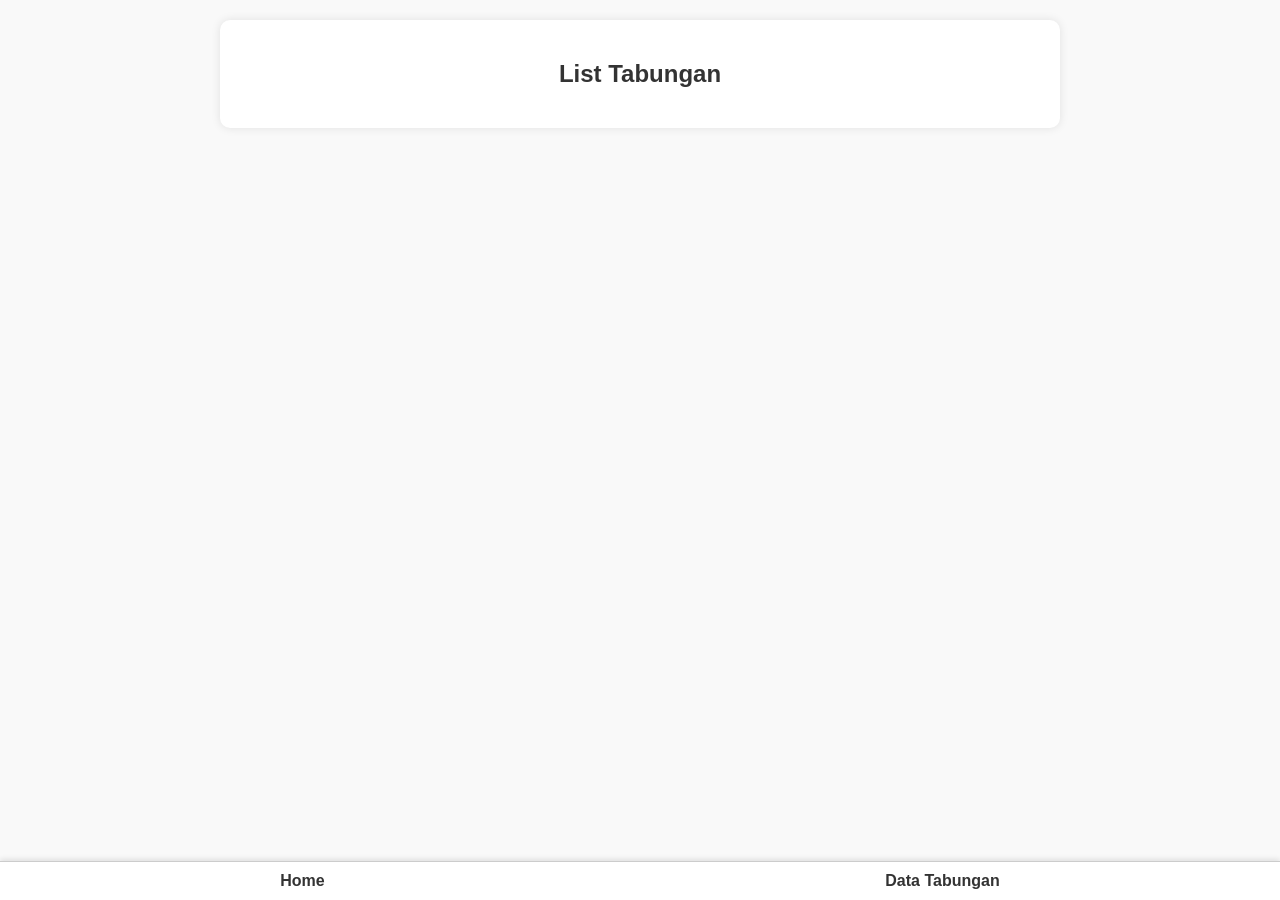
==== view.html @ fcc22ef4 "Update view.html" ====
<!DOCTYPE html>
<html lang="id">
<head>
  <meta charset="UTF-8">
  <meta name="viewport" content="width=device-width, initial-scale=1.0">
  <title>Data Siswa</title>
  <link rel="stylesheet" href="style/style.css">
</head>
<body>
  <div class="container">
    <h2>List Tabungan</h2>
    <table id="data-table">
      <thead></thead>
      <tbody></tbody>
    </table>
  </div>
  
  <nav class="bottom-nav">
    <a href="index.html" class="nav-item">Home</a>
    <a href="view.html" class="nav-item">Data Tabungan</a>

  </nav>
  <script>
    const sheetUrl = 'https://docs.google.com/spreadsheets/d/e/2PACX-1vToAuXPbEoxBSVi4_IYEhkGt85yVpyLPxTbsxrFbkdNg2OFhfpBTIX9dj7m5sBL5UcclSFcDGY2wiOU/pub?output=csv';

    fetch(sheetUrl)
      .then(response => response.text())
      .then(data => {
        const rows = data.split('\n').map(row => row.split(','));
        const tableHead = document.querySelector('#data-table thead');
        const tableBody = document.querySelector('#data-table tbody');

        // Buat header
        let headerHTML = '<tr>';
        rows[0].forEach(cell => {
          headerHTML += `<th>${cell}</th>`;
        });
        headerHTML += '</tr>';
        tableHead.innerHTML = headerHTML;

        // Buat isi
        rows.slice(1).forEach(row => {
          let rowHTML = '<tr>';
          row.forEach((cell, i) => {
            rowHTML += `<td data-label="${rows[0][i]}">${cell}</td>`;
          });
          rowHTML += '</tr>';
          tableBody.innerHTML += rowHTML;
        });
      });
  </script>
</body>
</html>
---- style/style.css ----
/* ====== Tampilan Umum ====== */
body {
  font-family: Arial, sans-serif;
  background-color: #f9f9f9;
  margin: 0;
  padding: 0;
}

h1, h2 {
  color: #333;
  text-align: center;
}

p {
  text-align: center;
}

/* ====== Container Tengah ====== */
.container {
  max-width: 800px;
  margin: 20px auto;
  padding: 20px;
  background-color: #ffffff;
  box-shadow: 0 0 10px rgba(0, 0, 0, 0.1);
  border-radius: 10px;
  margin-bottom: 80px; /* ruang untuk nav bawah */
}

/* ====== Tabel ====== */
table {
  width: 100%;
  border-collapse: collapse;
  margin-top: 20px;
  background-color: #fff;
}

table, th, td {
  border: 1px solid #ccc;
}

th, td {
  padding: 10px;
  text-align: left;
}

th {
  background-color: #f2f2f2;
}

/* ====== Tombol Umum ====== */
button {
  padding: 8px 12px;
  background-color: #4CAF50;
  color: white;
  border: none;
  border-radius: 5px;
  cursor: pointer;
}

button:hover {
  background-color: #45a049;
}

/* ====== Menu Navigasi di Bawah ====== */
.bottom-nav {
  position: fixed;
  bottom: 0;
  left: 0;
  width: 100%;
  background-color: #ffffff;
  border-top: 1px solid #ccc;
  display: flex;
  justify-content: space-around;
  padding: 10px 0;
  box-shadow: 0 -2px 5px rgba(0, 0, 0, 0.1);
  z-index: 100;
}

.bottom-nav a {
  text-decoration: none;
  color: #333;
  font-size: 16px;
  font-weight: bold;
  display: flex;
  flex-direction: column;
  align-items: center;
}

.bottom-nav a:hover {
  color: #4CAF50;
}

/* ====== Responsif untuk Mobile ====== */
@media screen and (max-width: 600px) {
  table, thead, tbody, th, td, tr {
    display: block;
    width: 100%;
  }

  tr {
    margin-bottom: 15px;
  }

  th, td {
    text-align: right;
    position: relative;
    padding-left: 50%;
  }

  th::before, td::before {
    position: absolute;
    left: 10px;
    white-space: nowrap;
    text-align: left;
    font-weight: bold;
  }

  td::before {
    content: attr(data-label);
  }

  th::before {
    content: attr(data-label);
  }
}

ul#list-alumni {
  list-style-type: none;
  padding: 0;
  margin-top: 20px;
}

ul#list-alumni li {
  padding: 8px;
  border-bottom: 1px solid #eee;
}
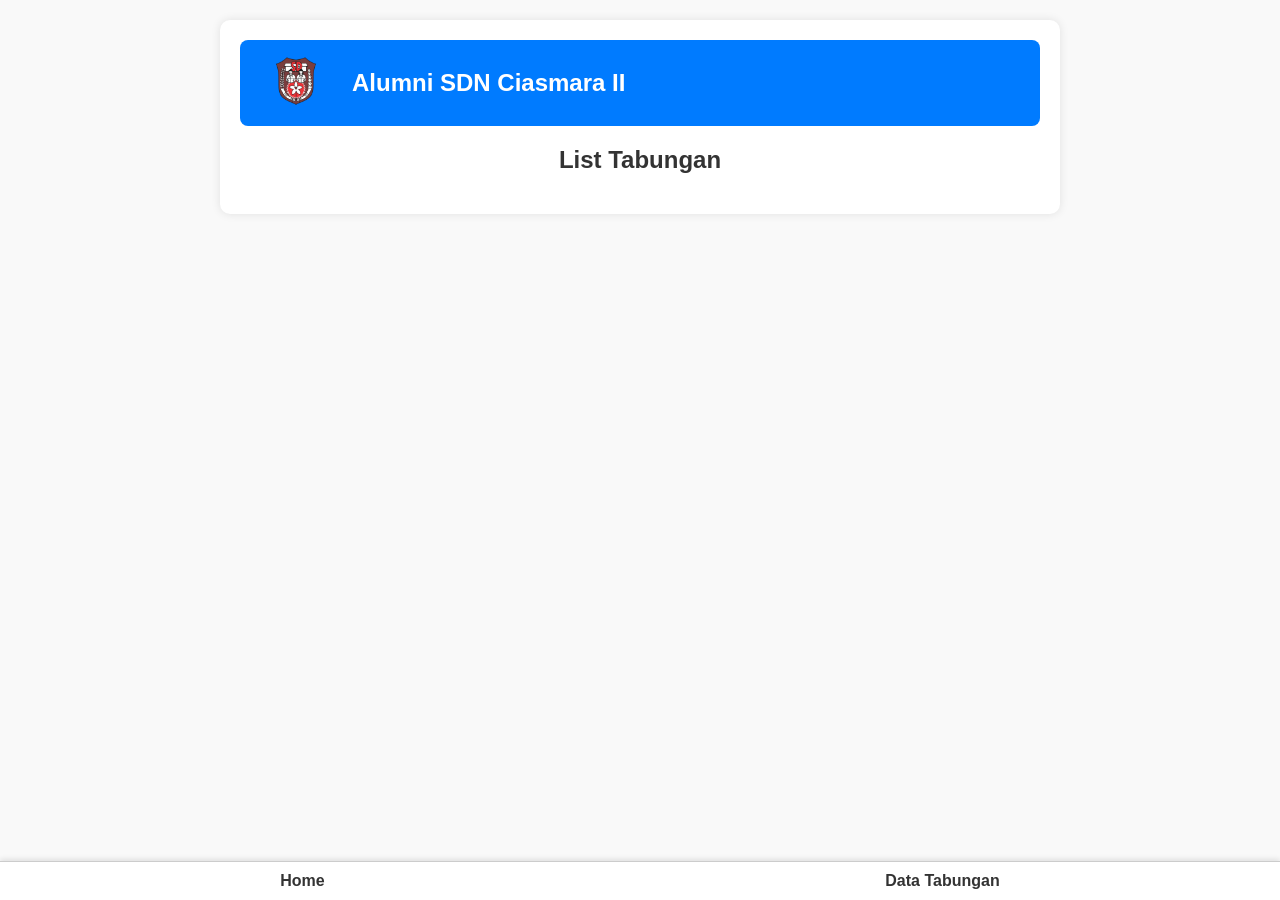
==== commit 854fde9c: "Update view.html" ====
--- a/view.html
+++ b/view.html
@@ -8,6 +8,13 @@
 </head>
 <body>
   <div class="container">
+    <div class="header-flex">
+    <div class="logo">
+      <img src="images/Logo.png" alt="Logo SDN Ciasmara" style="max-width: 80px;" />
+    </div>
+    <h1>Alumni SDN Ciasmara II</h1>
+  </div>
+
     <h2>List Tabungan</h2>
     <table id="data-table">
       <thead></thead>
--- a/style/style.css
+++ b/style/style.css
@@ -135,3 +135,35 @@
   border-bottom: 1px solid #eee;
 }
 
+.site-header {
+  background-color: #007BFF; /* biru */
+  color: white;
+  padding: 1rem;
+  text-align: center;
+  border-radius: 0.5rem;
+}
+
+.site-header img {
+  display: block;
+  margin: 0 auto 0.5rem;
+}
+.header-flex {
+  display: flex;
+  align-items: center;
+  background-color: #007BFF;
+  color: white;
+  padding: 1rem;
+  border-radius: 0.5rem;
+}
+
+.header-flex .logo {
+  margin-right: 1rem;
+}
+
+.header-flex h1 {
+  margin: 0;
+  font-size: 1.5rem;
+}
+.header-flex h1 {
+  color: white;
+}
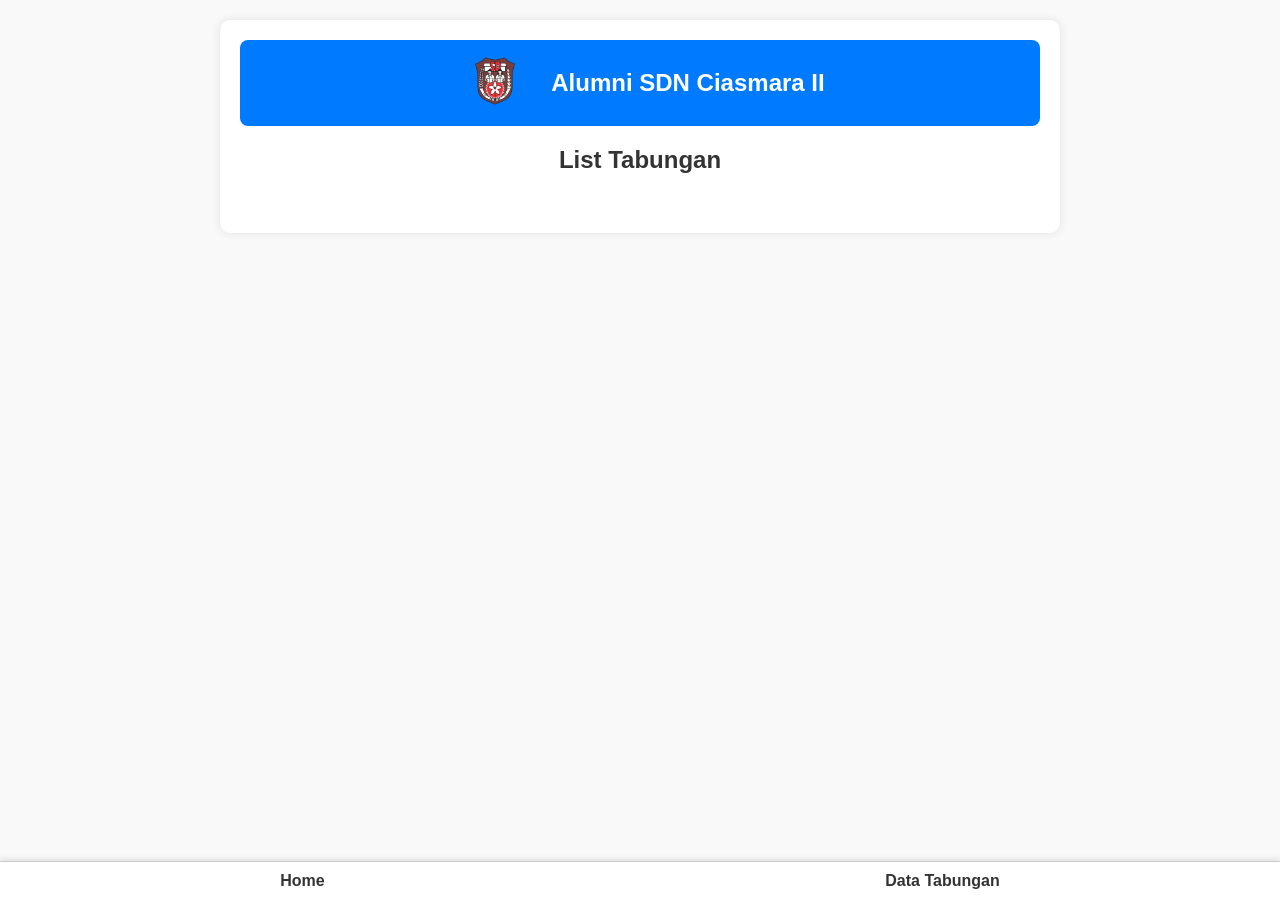
==== commit 9629bdcd: "Update view.html" ====
--- a/view.html
+++ b/view.html
@@ -9,24 +9,26 @@
 <body>
   <div class="container">
     <div class="header-flex">
-    <div class="logo">
-      <img src="images/Logo.png" alt="Logo SDN Ciasmara" style="max-width: 80px;" />
+      <div class="logo">
+        <img src="images/Logo.png" alt="Logo SDN Ciasmara" style="max-width: 80px;" />
+      </div>
+      <h1>Alumni SDN Ciasmara II</h1>
     </div>
-    <h1>Alumni SDN Ciasmara II</h1>
+
+    <h2>List Tabungan</h2>
+    <div class="table-container">
+      <table id="data-table">
+        <thead></thead>
+        <tbody></tbody>
+      </table>
+    </div>
   </div>
 
-    <h2>List Tabungan</h2>
-    <table id="data-table">
-      <thead></thead>
-      <tbody></tbody>
-    </table>
-  </div>
-  
   <nav class="bottom-nav">
     <a href="index.html" class="nav-item">Home</a>
     <a href="view.html" class="nav-item">Data Tabungan</a>
+  </nav>
 
-  </nav>
   <script>
     const sheetUrl = 'https://docs.google.com/spreadsheets/d/e/2PACX-1vToAuXPbEoxBSVi4_IYEhkGt85yVpyLPxTbsxrFbkdNg2OFhfpBTIX9dj7m5sBL5UcclSFcDGY2wiOU/pub?output=csv';
 
@@ -58,4 +60,3 @@
   </script>
 </body>
 </html>
-
--- a/style/style.css
+++ b/style/style.css
@@ -26,6 +26,12 @@
   margin-bottom: 80px; /* ruang untuk nav bawah */
 }
 
+/* ====== Table Container (Scrollable) ====== */
+.table-container {
+  overflow-x: auto;
+  max-width: 100%;
+}
+
 /* ====== Tabel ====== */
 table {
   width: 100%;
@@ -41,6 +47,7 @@
 th, td {
   padding: 10px;
   text-align: left;
+  word-break: break-word;
 }
 
 th {
@@ -92,38 +99,21 @@
 
 /* ====== Responsif untuk Mobile ====== */
 @media screen and (max-width: 600px) {
+  .table-container {
+    overflow-x: auto;
+  }
+
   table, thead, tbody, th, td, tr {
-    display: block;
+    display: table;
     width: 100%;
   }
 
-  tr {
-    margin-bottom: 15px;
-  }
-
   th, td {
-    text-align: right;
-    position: relative;
-    padding-left: 50%;
-  }
-
-  th::before, td::before {
-    position: absolute;
-    left: 10px;
-    white-space: nowrap;
-    text-align: left;
-    font-weight: bold;
-  }
-
-  td::before {
-    content: attr(data-label);
-  }
-
-  th::before {
-    content: attr(data-label);
+    padding: 8px;
   }
 }
 
+/* ====== Daftar Alumni ====== */
 ul#list-alumni {
   list-style-type: none;
   padding: 0;
@@ -135,6 +125,7 @@
   border-bottom: 1px solid #eee;
 }
 
+/* ====== Header & Logo ====== */
 .site-header {
   background-color: #007BFF; /* biru */
   color: white;
@@ -147,6 +138,7 @@
   display: block;
   margin: 0 auto 0.5rem;
 }
+
 .header-flex {
   display: flex;
   align-items: center;
@@ -154,6 +146,8 @@
   color: white;
   padding: 1rem;
   border-radius: 0.5rem;
+  justify-content: center;
+  flex-wrap: wrap;
 }
 
 .header-flex .logo {
@@ -163,7 +157,5 @@
 .header-flex h1 {
   margin: 0;
   font-size: 1.5rem;
-}
-.header-flex h1 {
   color: white;
 }
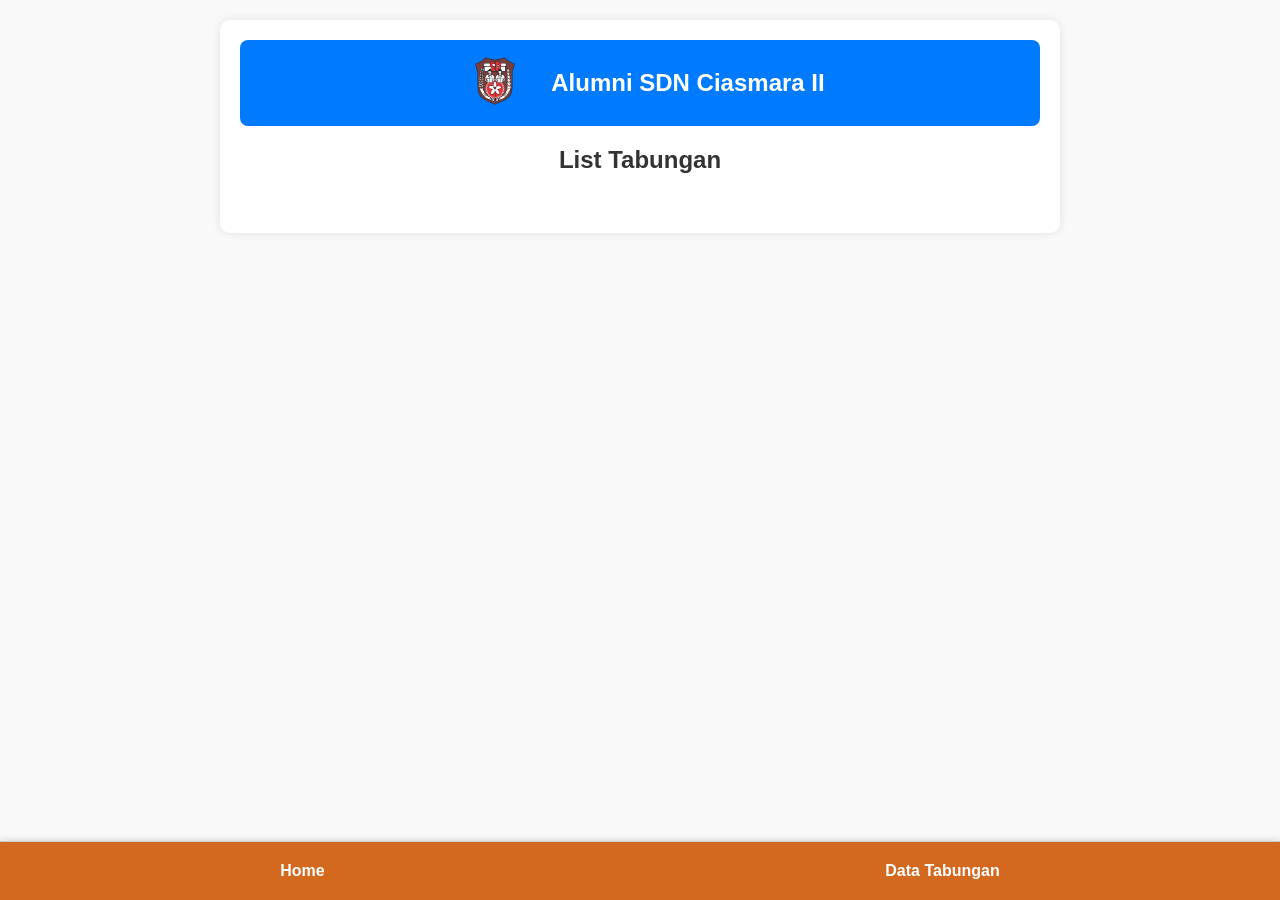
==== commit 42483479: "Update view.html" ====
--- a/view.html
+++ b/view.html
@@ -1,10 +1,40 @@
 <!DOCTYPE html>
 <html lang="id">
 <head>
-  <meta charset="UTF-8">
-  <meta name="viewport" content="width=device-width, initial-scale=1.0">
+  <meta charset="UTF-8" />
+  <meta name="viewport" content="width=device-width, initial-scale=1.0"/>
   <title>Data Siswa</title>
-  <link rel="stylesheet" href="style/style.css">
+  <link rel="stylesheet" href="style/style.css" />
+  <style>
+    .table-container {
+      overflow-x: auto;
+      width: 100%;
+    }
+
+    table {
+      width: max-content;
+      border-collapse: collapse;
+      min-width: 800px;
+    }
+
+    th, td {
+      border: 1px solid #ccc;
+      padding: 8px 12px;
+      text-align: left;
+      white-space: nowrap;
+    }
+
+    tfoot td {
+      font-weight: bold;
+      background-color: #f9f9f9;
+    }
+
+    @media (max-width: 768px) {
+      table {
+        font-size: 14px;
+      }
+    }
+  </style>
 </head>
 <body>
   <div class="container">
@@ -16,10 +46,12 @@
     </div>
 
     <h2>List Tabungan</h2>
+
     <div class="table-container">
       <table id="data-table">
         <thead></thead>
         <tbody></tbody>
+        <tfoot></tfoot>
       </table>
     </div>
   </div>
@@ -35,28 +67,51 @@
     fetch(sheetUrl)
       .then(response => response.text())
       .then(data => {
-        const rows = data.split('\n').map(row => row.split(','));
+        const rows = data.trim().split('\n').map(row => row.split(','));
         const tableHead = document.querySelector('#data-table thead');
         const tableBody = document.querySelector('#data-table tbody');
+        const tableFoot = document.querySelector('#data-table tfoot');
 
-        // Buat header
+        let jumlahIndex = rows[0].findIndex(h => h.toLowerCase().includes('jumlah'));
+        let total = 0;
+
         let headerHTML = '<tr>';
-        rows[0].forEach(cell => {
-          headerHTML += `<th>${cell}</th>`;
-        });
+        rows[0].forEach(cell => headerHTML += `<th>${cell}</th>`);
         headerHTML += '</tr>';
         tableHead.innerHTML = headerHTML;
 
-        // Buat isi
         rows.slice(1).forEach(row => {
           let rowHTML = '<tr>';
           row.forEach((cell, i) => {
-            rowHTML += `<td data-label="${rows[0][i]}">${cell}</td>`;
+            let value = cell;
+            if (i === jumlahIndex) {
+              const number = parseInt(cell.replace(/[^\d]/g, '')) || 0;
+              total += number;
+              value = formatNumber(number);
+            }
+            rowHTML += `<td>${value}</td>`;
           });
           rowHTML += '</tr>';
           tableBody.innerHTML += rowHTML;
         });
+
+        if (jumlahIndex >= 0) {
+          let footHTML = '<tr>';
+          rows[0].forEach((_, i) => {
+            if (i === jumlahIndex) {
+              footHTML += `<td>Total: ${formatNumber(total)}</td>`;
+            } else {
+              footHTML += '<td></td>';
+            }
+          });
+          footHTML += '</tr>';
+          tableFoot.innerHTML = footHTML;
+        }
       });
+
+    function formatNumber(num) {
+      return num.toLocaleString('id-ID');
+    }
   </script>
 </body>
 </html>
--- a/style/style.css
+++ b/style/style.css
@@ -159,3 +159,44 @@
   font-size: 1.5rem;
   color: white;
 }
+/* Kolom 1, 2, dan 3 auto width */
+table td:nth-child(1),
+table th:nth-child(1),
+table td:nth-child(2),
+table th:nth-child(2),
+table td:nth-child(3),
+table th:nth-child(3),
+table td:nth-child(4),
+table th:nth-child(4) {
+  white-space: nowrap;
+  width: 1%;
+}
+.bottom-nav {
+  position: fixed;
+  bottom: 0;
+  left: 0;
+  width: 100%;
+  background-color: #D2691E;
+  border-top: 1px solid #ccc;
+  display: flex;
+  justify-content: space-around;
+  padding: 10px 0;
+  box-shadow: 0 -2px 5px rgba(0, 0, 0, 0.1);
+  z-index: 100;
+}
+
+.bottom-nav a {
+  text-decoration: none;
+  color: white;
+  font-size: 16px;
+  font-weight: bold;
+  display: flex;
+  flex-direction: column;
+  align-items: center;
+  padding: 10px 20px;
+  border-radius: 8px;
+  /* background-color: #DC143C; /* biru */
+}
+
+
+
